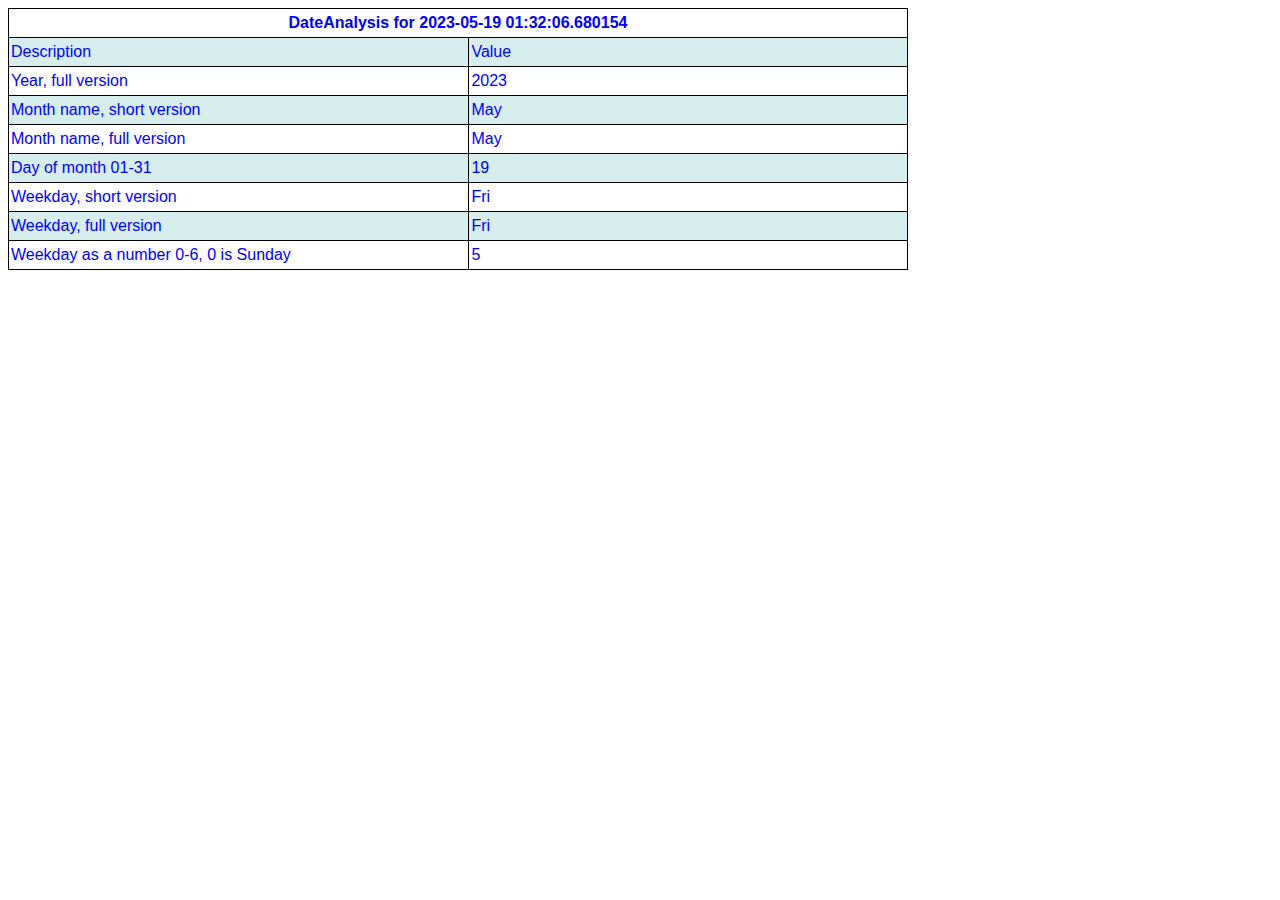
==== date-analysis/DateAnalysis.html @ d2c5877e "Initial commit" ====
<html>

<head>
    <link rel="stylesheet" href="DateAnalysis.css">
</head>
<table>
<tr>
	<th colspan=3>DateAnalysis for 2023-05-19 01:32:06.680154</th> 
</tr>
<tr>
	<td colspan=Directive>Description</td> <td colspan=Directive>Value</td> 
</tr>
<tr>
	<td colspan=%Y>Year, full version</td> <td colspan=%Y>2023</td> 
</tr>
<tr>
	<td colspan=%b>Month name, short version</td> <td colspan=%b>May</td> 
</tr>
<tr>
	<td colspan=%B>Month name, full version</td> <td colspan=%B>May</td> 
</tr>
<tr>
	<td colspan=%d>Day of month 01-31</td> <td colspan=%d>19</td> 
</tr>
<tr>
	<td colspan=%a>Weekday, short version</td> <td colspan=%a>Fri</td> 
</tr>
<tr>
	<td colspan=%A>Weekday, full version</td> <td colspan=%A>Fri</td> 
</tr>
<tr>
	<td colspan=%w>Weekday as a number 0-6, 0 is Sunday</td> <td colspan=%w>5</td> 
</tr>
</table>
</html>
---- date-analysis/DateAnalysis.css ----
body {
    font-family: "Comic Sans MS", sans-serif;
    color: blue;
    font-size: 18px;
    font-weight: bold;
}

table, th, td {
    border: 1px solid black;
    border-collapse: collapse;
    width: 900px;
    padding: 5px 2px;
}

th {
    width: 300px;
    colspan: 3;
}

tr:nth-child(even) {
    background-color: #D6EEEE;
}
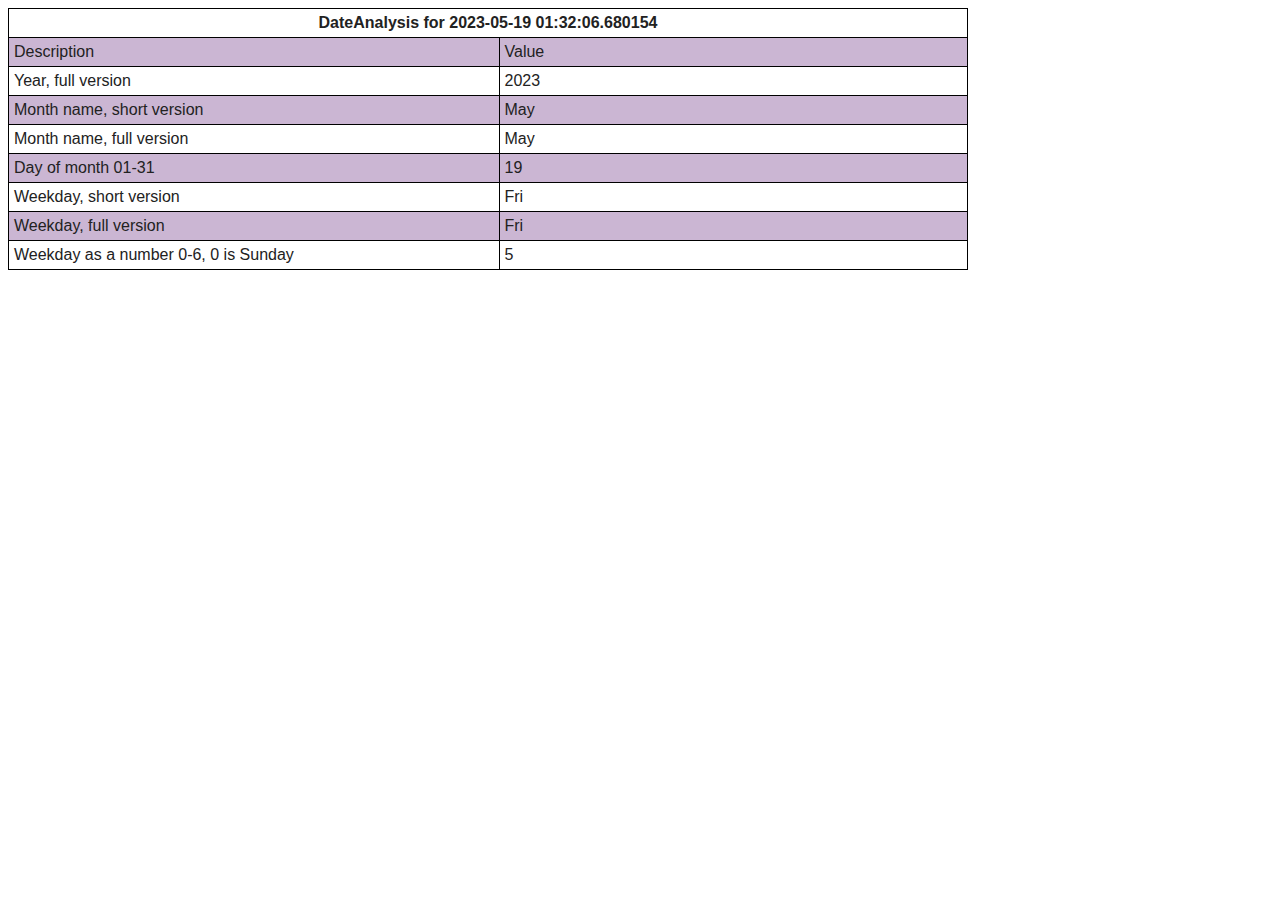
==== commit f8258247: "Initial commit" ====
--- a/date-analysis/DateAnalysis.html
+++ b/date-analysis/DateAnalysis.html
@@ -1,7 +1,8 @@
-<html>
+<html lang="en">
 
 <head>
     <link rel="stylesheet" href="DateAnalysis.css">
+	<title>Date Analysis</title>
 </head>
 <table>
 <tr>
--- a/date-analysis/DateAnalysis.css
+++ b/date-analysis/DateAnalysis.css
@@ -1,15 +1,15 @@
 body {
-    font-family: "Comic Sans MS", sans-serif;
-    color: blue;
-    font-size: 18px;
+    font-family: "Monospaced", sans-serif;
+    color: #222;
+    font-size: 22px;
     font-weight: bold;
 }
 
 table, th, td {
     border: 1px solid black;
     border-collapse: collapse;
-    width: 900px;
-    padding: 5px 2px;
+    width: 60rem;
+    padding: 5px 5px;
 }
 
 th {
@@ -18,5 +18,5 @@
 }
 
 tr:nth-child(even) {
-    background-color: #D6EEEE;
+    background-color: #cbb6d3;
 }
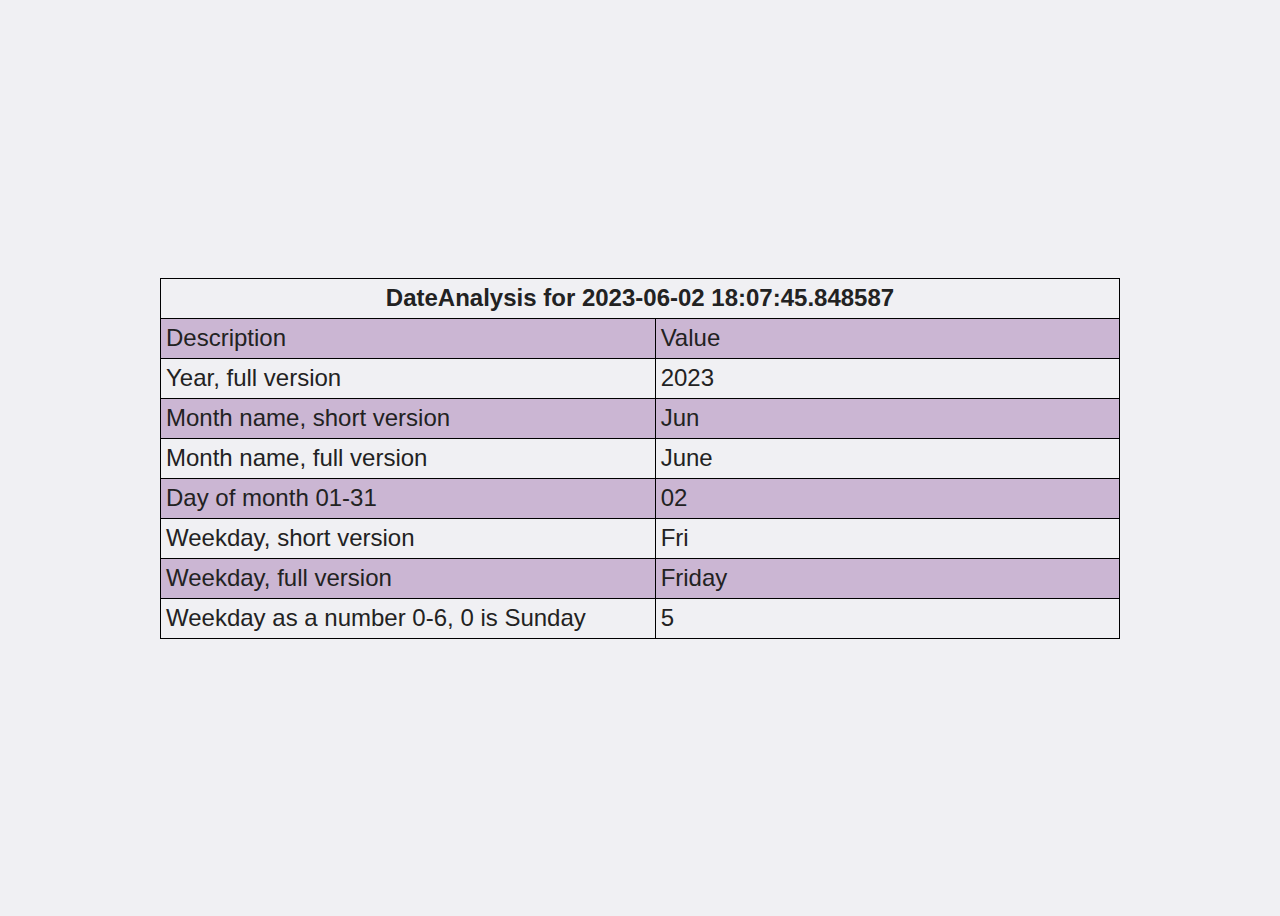
==== commit 91984b39: "Spacing and design corr" ====
--- a/date-analysis/DateAnalysis.html
+++ b/date-analysis/DateAnalysis.html
@@ -1,12 +1,12 @@
-<html lang="en">
+<html>
 
 <head>
     <link rel="stylesheet" href="DateAnalysis.css">
-	<title>Date Analysis</title>
 </head>
+
 <table>
 <tr>
-	<th colspan=3>DateAnalysis for 2023-05-19 01:32:06.680154</th> 
+	<th colspan=3>DateAnalysis for 2023-06-02 18:07:45.848587</th> 
 </tr>
 <tr>
 	<td colspan=Directive>Description</td> <td colspan=Directive>Value</td> 
@@ -15,22 +15,23 @@
 	<td colspan=%Y>Year, full version</td> <td colspan=%Y>2023</td> 
 </tr>
 <tr>
-	<td colspan=%b>Month name, short version</td> <td colspan=%b>May</td> 
+	<td colspan=%b>Month name, short version</td> <td colspan=%b>Jun</td> 
 </tr>
 <tr>
-	<td colspan=%B>Month name, full version</td> <td colspan=%B>May</td> 
+	<td colspan=%B>Month name, full version</td> <td colspan=%B>June</td> 
 </tr>
 <tr>
-	<td colspan=%d>Day of month 01-31</td> <td colspan=%d>19</td> 
+	<td colspan=%d>Day of month 01-31</td> <td colspan=%d>02</td> 
 </tr>
 <tr>
 	<td colspan=%a>Weekday, short version</td> <td colspan=%a>Fri</td> 
 </tr>
 <tr>
-	<td colspan=%A>Weekday, full version</td> <td colspan=%A>Fri</td> 
+	<td colspan=%A>Weekday, full version</td> <td colspan=%A>Friday</td> 
 </tr>
 <tr>
 	<td colspan=%w>Weekday as a number 0-6, 0 is Sunday</td> <td colspan=%w>5</td> 
 </tr>
 </table>
+
 </html>
--- a/date-analysis/DateAnalysis.css
+++ b/date-analysis/DateAnalysis.css
@@ -3,6 +3,12 @@
     color: #222;
     font-size: 22px;
     font-weight: bold;
+    display: flex;
+    flex-direction: column;
+    justify-content: center;
+    align-items: center;
+    height: 100vh;
+    background-color: #f0f0f3;
 }
 
 table, th, td {
@@ -10,11 +16,11 @@
     border-collapse: collapse;
     width: 60rem;
     padding: 5px 5px;
+    font-size: 1.5rem;
 }
 
-th {
-    width: 300px;
-    colspan: 3;
+tr {
+    height: 2.5rem;
 }
 
 tr:nth-child(even) {
